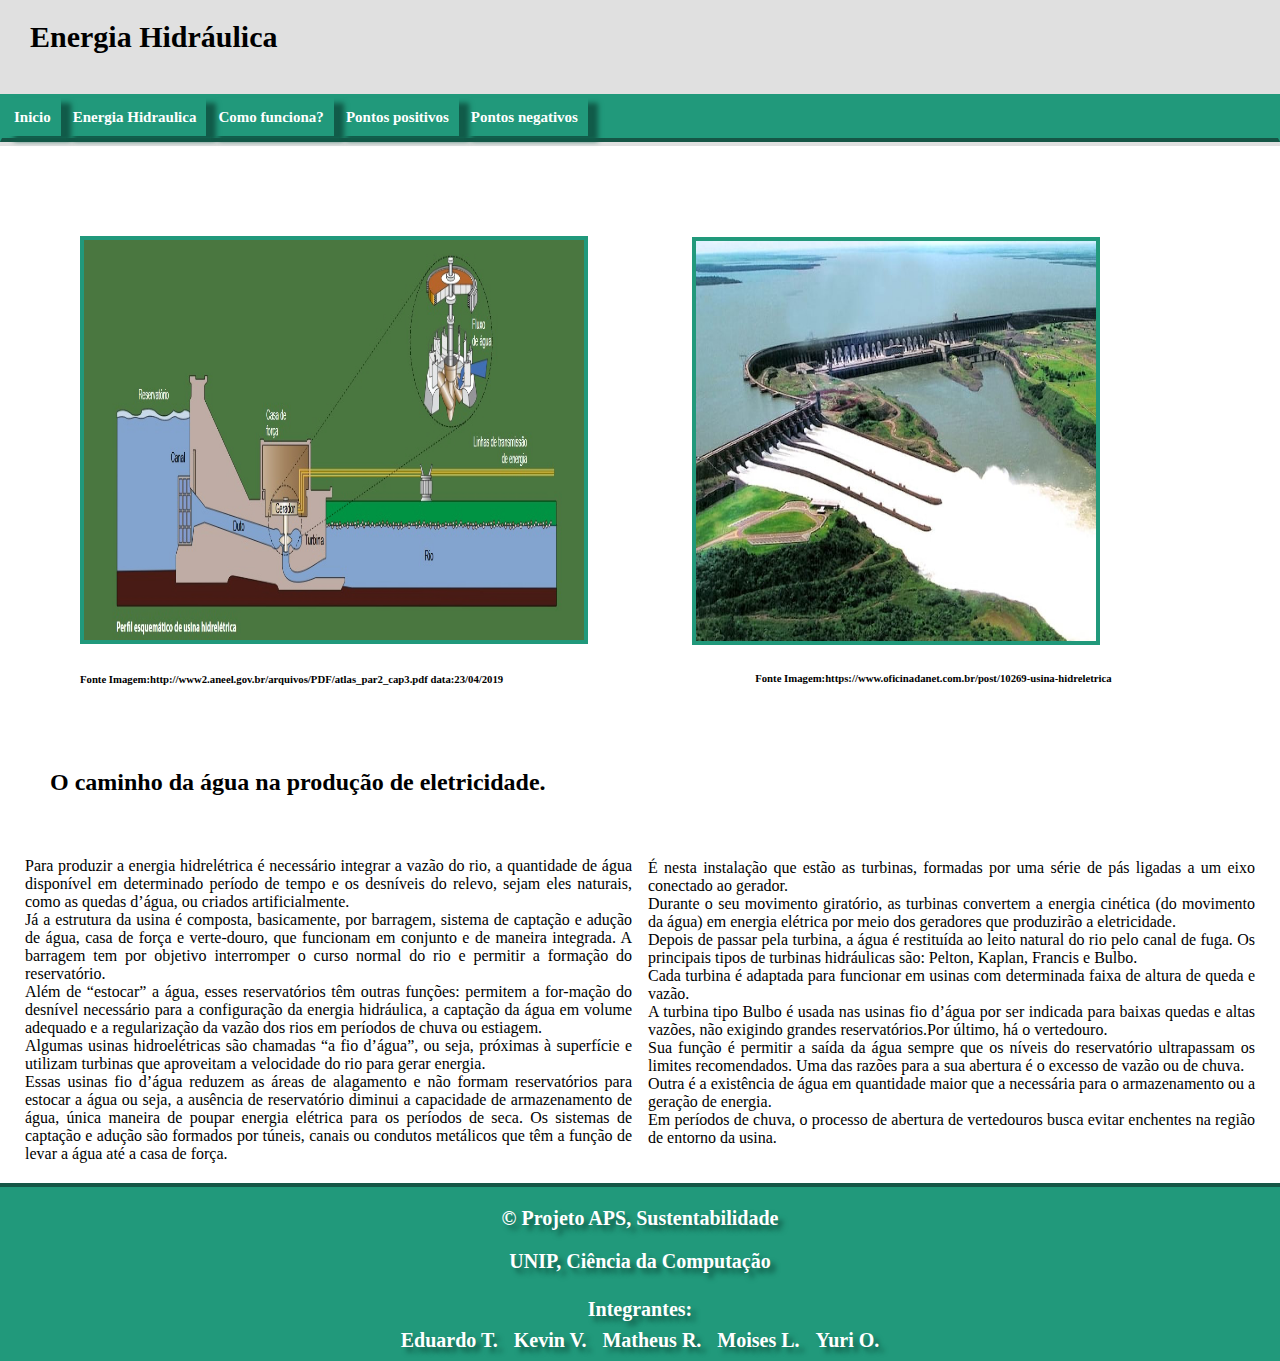
==== comofunciona.html @ 262d451b "html/css/imgs/kevin&rocha" ====
<!DOCTYPE html>
<html>
<head>
    <meta charset='utf-8'>
    <link rel='stylesheet' type='text/css' media='screen' href='css.css'>
    <script src='main.js'></script>
</head>
<body>
	<!-- Cabeçalho -->
    <div class="cabecalho">
        <h1>Energia Hidráulica</h1>
        <table >
            <tr>
                <td><a href="inicio.html">Inicio</a></td>
                <td><a href="energiahidraulica.html">Energia Hidraulica</a></td>
                <td><a href="comofunciona.html">Como funciona?</a></td>
                <td><a href="pontospositivos.html">Pontos positivos</a></td>
                <td><a href="pontosnegativos.html">Pontos negativos</a></td>
            </tr>
        </table>
    </div>
        <!-- Fim do Cabeçalho -->
        <!-- DESENVOLVA DAQUI PARA BAIXO!!! -->
        
            <div class=" img_hidraulica">
            <img src="usina_hidraulica.jpg">
            </div>
    
            <div class="img_hidraulica2">
                <img src="usina_itaupu.jpg">
            </div>
             
            <h6 id="esquema">Fonte Imagem:http://www2.aneel.gov.br/arquivos/PDF/atlas_par2_cap3.pdf data:23/04/2019</h6>
            <h6 id="itaipu">Fonte Imagem:https://www.oficinadanet.com.br/post/10269-usina-hidreletrica</h6>
                
                 <h2 id="titulo">O caminho da água na produção de eletricidade.</h2>
                <div class="corpo_texto">  

            <p>Para produzir a energia hidrelétrica é necessário integrar a vazão do rio, a quantidade de água disponível em determinado período de tempo e os desníveis do relevo, sejam eles naturais, como as quedas d’água, ou criados artificialmente.<br>
            Já a estrutura da usina é composta, basicamente, por barragem, sistema de captação e adução de água, casa de força e verte-douro, que funcionam em conjunto e de maneira integrada. A barragem tem por objetivo interromper o curso normal do rio e permitir a formação do reservatório.<br>
            Além de “estocar” a água, esses reservatórios têm outras funções: permitem a for-mação do desnível necessário para a configuração da energia hidráulica, a captação da água em volume adequado e a regularização da vazão dos rios em períodos de chuva ou estiagem.<br>
            Algumas usinas hidroelétricas são chamadas “a fio d’água”, ou seja, próximas à superfície e utilizam turbinas que aproveitam a velocidade do rio para gerar energia.<br>
            Essas usinas fio d’água reduzem as áreas de alagamento e não formam reservatórios para estocar a água ou seja, a ausência de reservatório diminui a capacidade de armazenamento de água, única maneira de poupar energia elétrica para os períodos de seca. Os sistemas de captação e adução são formados por túneis, canais ou condutos metálicos que têm a função de levar a água até a casa de força.<br>          
            <br>É nesta instalação que estão as turbinas, formadas por uma série de pás ligadas a um eixo conectado ao gerador.<br>Durante o seu movimento giratório, as turbinas convertem a energia cinética (do movimento da água) em energia elétrica por meio dos geradores que produzirão a eletricidade.<br>
            Depois de passar pela turbina, a água é restituída ao leito natural do rio pelo canal de fuga. Os principais tipos de turbinas hidráulicas são: Pelton, Kaplan, Francis e Bulbo.<br>
            Cada turbina é adaptada para funcionar em usinas com determinada faixa de altura de queda e vazão.<br>
            A turbina tipo Bulbo é usada nas usinas fio d’água por ser indicada para baixas quedas e altas vazões, não exigindo grandes reservatórios.Por último, há o vertedouro. <br>
            Sua função é permitir a saída da água sempre que os níveis do reservatório ultrapassam os limites recomendados. Uma das razões para a sua abertura é o excesso de vazão ou de chuva.<br>
            Outra é a existência de água em quantidade maior que a necessária para o armazenamento ou a geração de energia.<br>
            Em períodos de chuva, o processo de abertura de vertedouros busca evitar enchentes na região de entorno da usina.
        </p>
                
        </div>

    </div>
        


   
      
        <!-- Rodapé -->
    <div class="rodape">

        <p>© Projeto APS, Sustentabilidade</p>
        <p>UNIP, Ciência da Computação</p>
        <table>
            <tr>
                <td colspan="9" align="middle">Integrantes:</td>
            </tr>
            <tr>
                <td>Eduardo T.</td>
                <td></td>
                <td>Kevin V.</td>
                <td></td>
                <td>Matheus R.</td>
                <td></td>
                <td>Moises L.</td>
                <td></td>
                <td>Yuri O.</td>
            </tr>
        </table>
    </div>
        <!-- Fim do Rodapé -->
</body>
</html>
---- css.css ----
body{
    padding: 0px;
    margin: 0px;
    height: 100%;
    width: 100%px;
}
body{
    margin-left: calc(calc(100% - 100%) / 2);
}
.cabecalho{
height: calc(100% * 0,20);  
background-color: #e0e0e0;
 
}
.cabecalho h1 {
    margin-left: 30px;
    color: black;
    font-size: 30px;
}
.cabecalho h1{
    text-decoration: none;
    color: black;
}
.cabecalho a{
    font-size: 15px;
}
.cabecalho a:link{
    text-decoration: none;
    color: white;
    font-weight: bolder;
}
.cabecalho a:active{
    color: white;
}
.cabecalho a:hover{
  color: #21997b;

}
.cabecalho a:visited{
  color:#145948;
}
.cabecalho td:hover{
    background-color:  white;
    
}
.cabecalho table{
    border: 2px solid #21997b;
    background-color: #21997b;
    width: 100%;

}
.cabecalho td{

padding: 10px;
box-shadow: 10px 5px 5px #115b49;
}
.cabecalho h1, table{
    display: inline-block;
}
.cabecalho table{
   margin-bottom: 0;
    margin-top: 20px;
    border-bottom: 4px solid #155646; 
}
.cabecalho table{
    margin-top: calc(100% * 0,10); 
}
.conteudo{
    height: calc(100% * 0,70);    
    width: 100%;
}
.conteudo {
display: center;
width: calc(100% * 0,50);
margin-left: calc(calc(100% - 100%) / 2);
}
.conteudo p{
    font-style: serif;
    padding: 0;
}
.rodape{
    border-top: 4px solid #155646;
    height: calc(100% * 0,20);
    background-color:white;

}
.rodape {
    background-color: #21997b;
    text-align: center;
    color:white;
    text-shadow: 5px 5px 5px #115b49;
}
.rodape p, .rodape  a, .rodape td {
    font-weight: bolder;
    font-size: 20px;

}
.rodape td{
    padding: 3px;
}
/** pessoal **/
.subconteudo{
    margin-left: 5%;
}
.conteudo1{
    margin-left: 2%;
    margin-bottom: 5%;
}
.subconteudo, .conteudo1{
    display: inline-block;
}
.subconteudo2{
    margin-left: 5%;
}
.conteudo2{
    margin-left: 2%;
    margin-bottom: 5%;
}
.subconteudo2, .conteudo2{
    display: inline-block;
}
body h1{
    margin-left: 4px;
}
/** pessoa kevin **/
.corpo_texto{
    -webkit-column-count:2; /* para funcionar Chrome, Safari, Opera */
    -moz-column-count:2;    /* para funcionar  Firefox */
    column-count:2;    /* serve para divider texto ao meio dentro de elementos*/ /* padr�o */
    margin-top: 5px;
    border: 10px;
    text-align: justify;
    margin-right: 5px;
    margin-left: 5px;
    padding: 20px;
}
#titulo {
    display: inline-block; /* alinhando titulo texto */
    text-align: center;
    margin-left: 50px;
    margin-top: 60px;
    

}
#itaipu{   /* espa�amento da fonte img  */
    margin-left: 59%;
    margin-top: -38px;
    }

.img_hidraulica img { /* configura��o da imagem 1*/
      width: 500px;
    height: 400px;
    margin-top: 90px;
    margin-left: 80px;
    border: 4px solid #21997b;
}
    
.img_hidraulica2 img {
    display: inline-block; /* configura��o da imagem 2 */
    width: 400px;
    height: 400px;
    float: right;
    margin-top: -411px;
    margin-right: 180px;
    border: 4px solid #21997b;
}
#esquema { /* espa�amento da fonte img 2 */
margin-left: 80px;
}
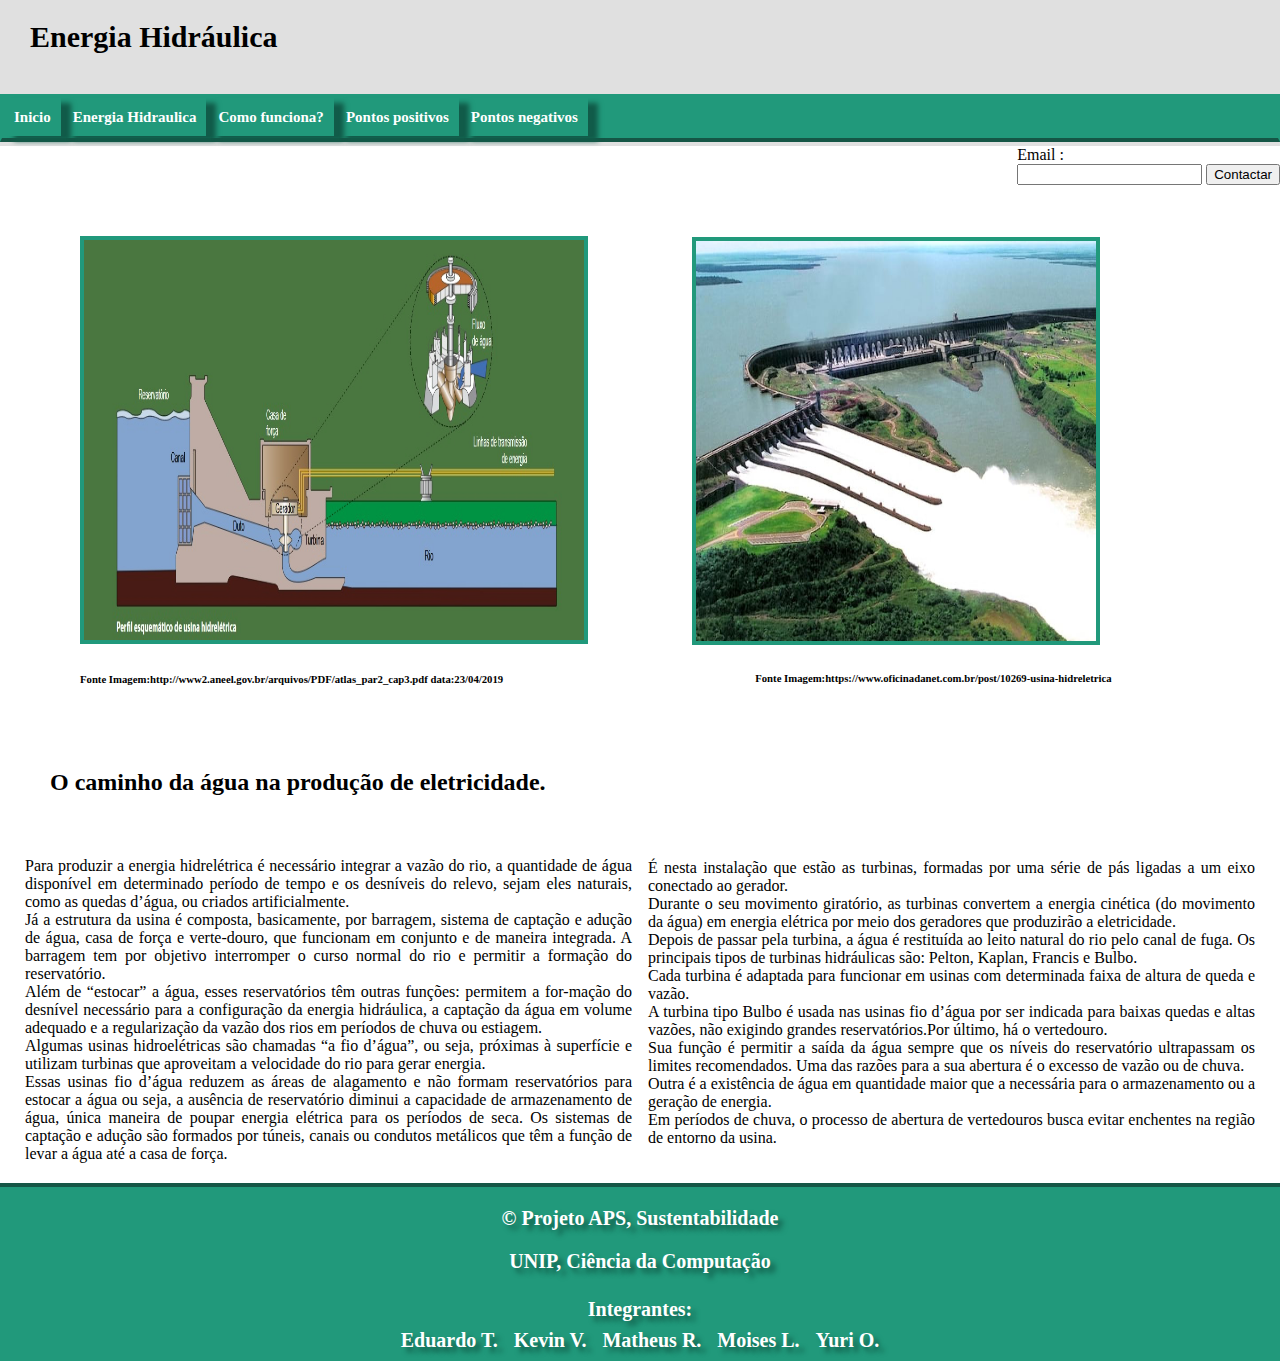
==== commit 1f103b0f: "site final version" ====
--- a/comofunciona.html
+++ b/comofunciona.html
@@ -1,9 +1,10 @@
 <!DOCTYPE html>
 <html>
 <head>
+    <title>Energia Hidráulica - Pontos Negativos</title>
+     <link rel="icon" href="./img/site_icon.png">
     <meta charset='utf-8'>
-    <link rel='stylesheet' type='text/css' media='screen' href='css.css'>
-    <script src='main.js'></script>
+    <link rel='stylesheet' type='text/css' media='screen' href='./css/css.css'>
 </head>
 <body>
 	<!-- Cabeçalho -->
@@ -18,16 +19,21 @@
                 <td><a href="pontosnegativos.html">Pontos negativos</a></td>
             </tr>
         </table>
+        <form>
+            Email : <br>
+            <input type="text" name="E-mail">
+            <input type="button" name="confirm" value="Contactar">
+        </form>
     </div>
         <!-- Fim do Cabeçalho -->
         <!-- DESENVOLVA DAQUI PARA BAIXO!!! -->
         
             <div class=" img_hidraulica">
-            <img src="usina_hidraulica.jpg">
+            <img src="./img/usina_hidraulica.jpg">
             </div>
     
             <div class="img_hidraulica2">
-                <img src="usina_itaupu.jpg">
+                <img src="./img/usina_itaupu.jpg">
             </div>
              
             <h6 id="esquema">Fonte Imagem:http://www2.aneel.gov.br/arquivos/PDF/atlas_par2_cap3.pdf data:23/04/2019</h6>
--- a/css/css.css
+++ b/css/css.css
@@ -0,0 +1,288 @@
+﻿body{
+    padding: 0px;
+    margin: 0px;
+    height: 100%;
+    width: 100%px;
+}
+body{
+    margin-left: calc(calc(100% - 100%) / 2);
+}
+.cabecalho{
+height: calc(100% * 0,20);  
+background-color: #e0e0e0;
+ 
+}
+.cabecalho h1 {
+    margin-left: 30px;
+    color: black;
+    font-size: 30px;
+}
+.cabecalho h1{
+    text-decoration: none;
+    color: black;
+}
+.cabecalho a{
+    font-size: 15px;
+}
+.cabecalho a:link{
+    text-decoration: none;
+    color: white;
+    font-weight: bolder;
+}
+.cabecalho a:active{
+    color: white;
+}
+.cabecalho a:hover{
+  color: #21997b;
+
+}
+.cabecalho a:visited{
+  color:#145948;
+}
+.cabecalho td:hover{
+    background-color:  white;
+    
+}
+.cabecalho table{
+    border: 2px solid #21997b;
+    background-color: #21997b;
+    width: 100%;
+
+}
+.cabecalho td{
+
+padding: 10px;
+box-shadow: 10px 5px 5px #115b49;
+}
+.cabecalho h1, table{
+    display: inline-block;
+}
+.cabecalho table{
+   margin-bottom: 0;
+    margin-top: 20px;
+    border-bottom: 4px solid #155646; 
+}
+.cabecalho table{
+    margin-top: calc(100% * 0,10); 
+}
+.conteudo{
+    height: calc(100% * 0,70);    
+    width: 100%;
+}
+.conteudo {
+display: center;
+width: calc(100% * 0,50);
+margin-left: calc(calc(100% - 100%) / 2);
+}
+.conteudo p{
+    font-style: serif;
+    padding: 0;
+}
+.rodape{
+    border-top: 4px solid #155646;
+    height: calc(100% * 0,20);
+    background-color:white;
+
+}
+.rodape {
+    background-color: #21997b;
+    text-align: center;
+    color:white;
+    text-shadow: 5px 5px 5px #115b49;
+}
+.rodape p, .rodape  a, .rodape td {
+    font-weight: bolder;
+    font-size: 20px;
+
+}
+.rodape td{
+    padding: 3px;
+}
+form{
+    float: right;
+}
+/** pessoal **/
+.subconteudo{
+    margin-left: 5%;
+}
+.conteudo1{
+    margin-left: 2%;
+    margin-bottom: 5%;
+}
+.subconteudo, .conteudo1{
+    display: inline-block;
+}
+.subconteudo2{
+    margin-left: 5%;
+}
+.conteudo2{
+    margin-left: 2%;
+    margin-bottom: 5%;
+}
+.subconteudo2, .conteudo2{
+    display: inline-block;
+}
+body h1{
+    margin-left: 4px;
+}
+/** pessoa kevin **/
+.corpo_texto{
+    -webkit-column-count:2; /* para funcionar Chrome, Safari, Opera */
+    -moz-column-count:2;    /* para funcionar  Firefox */
+    column-count:2;    /* serve para divider texto ao meio dentro de elementos*/ /* padr�o */
+    margin-top: 5px;
+    border: 10px;
+    text-align: justify;
+    margin-right: 5px;
+    margin-left: 5px;
+    padding: 20px;
+}
+#titulo {
+    display: inline-block; /* alinhando titulo texto */
+    text-align: center;
+    margin-left: 50px;
+    margin-top: 60px;
+    
+
+}
+#itaipu{   /* espa�amento da fonte img  */
+    margin-left: 59%;
+    margin-top: -38px;
+    }
+
+.img_hidraulica img { /* configura��o da imagem 1*/
+      width: 500px;
+    height: 400px;
+    margin-top: 90px;
+    margin-left: 80px;
+    border: 4px solid #21997b;
+}
+    
+.img_hidraulica2 img {
+    display: inline-block; /* configura��o da imagem 2 */
+    width: 400px;
+    height: 400px;
+    float: right;
+    margin-top: -411px;
+    margin-right: 180px;
+    border: 4px solid #21997b;
+}
+#esquema { /* espa�amento da fonte img 2 */
+margin-left: 80px;
+}
+/** Css Yuri **/
+.positivosP h1 {
+    color: #0F977B;
+    text-shadow: 1px 1px 2px black;
+    font-size: 45px;
+    font-family: arial;
+    margin-left: 20px;
+}
+.positivosP h2{
+    color:green;
+    text-shadow: 1px 1px 2px black;
+    font-size: 30px;
+    font-family: calibri;
+    margin-left: 470px;
+    text-transform: uppercase;
+}
+.positivosP p{
+    color: grey;
+    text-shadow: 1px 1px 1px #606060;
+    font-size: 30px;
+    font-family: calibri;
+    margin-left: 10px; 
+}
+.positivosP ul{
+    color: black;
+    font-size: 20px;
+    font-family: calibri-light;
+    margin-left: 450px;
+    margin-right: 10px;
+}
+.positivosP img{
+    margin-top: -500px;
+    margin-left: 25px;
+    margin-bottom: 250px;
+    position: relative;
+    border: 4px solid white;
+    box-shadow: 1px 1px 4px black;
+    box-sizing: 10px;
+}
+.positivos2P h1 {
+    color: #0F977B;
+    text-shadow: 1px 1px 2px black;
+    font-size: 45px;
+    font-family: arial;
+    margin-left: 20px;
+}
+.positivos2P ul{
+    color: black;
+    font-size: 20px;
+    font-family: calibri-light;
+    margin-left: 20px;
+    margin-right: 10px;
+}
+.negativosP h1 {
+    color: red;
+    text-shadow: 1px 1px 2px black;
+    font-size: 45px;
+    font-family: arial;
+    margin-left: 20px;
+}
+.negativosP h2{
+    color:red;
+    text-shadow: 1px 1px 2px black;
+    font-size: 30px;
+    font-family: calibri;
+    margin-left: 380px;
+    text-transform: uppercase;
+}
+.negativosP p{
+    color: grey;
+    text-shadow: 1px 1px 1px #606060;
+    font-size: 30px;
+    font-family: calibri;
+    margin-left: 10px; 
+}
+.negativosP ul{
+    color: black;
+    font-size: 20px;
+    font-family: calibri-light;
+    margin-left: 350px;
+    margin-right: 50px;
+}
+.negativosP img{
+    position: relative;
+    height: 10%;
+    width: 10%;
+    margin-top: -250px;
+    margin-bottom: 50px;
+    margin-left: 70px;
+    
+}
+.negativos2P h1 {
+    color: red;
+    text-shadow: 1px 1px 2px black;
+    font-size: 45px;
+    font-family: arial;
+    margin-left: 20px;
+}
+.negativos2P ul{
+    color: black;
+    font-size: 20px;
+    font-family: calibri-light;
+    margin-left: 350px;
+    margin-right: 10px;
+    }
+/* Inicio - Eduardo */
+#print_cabecalhoINICIO {
+    border-radius: 20px;
+    margin-left: 220px;
+}
+.textoINICIO {
+    margin-left: 80px;
+}
+.texto_plusINICIO {
+    margin-left: 150px;
+}